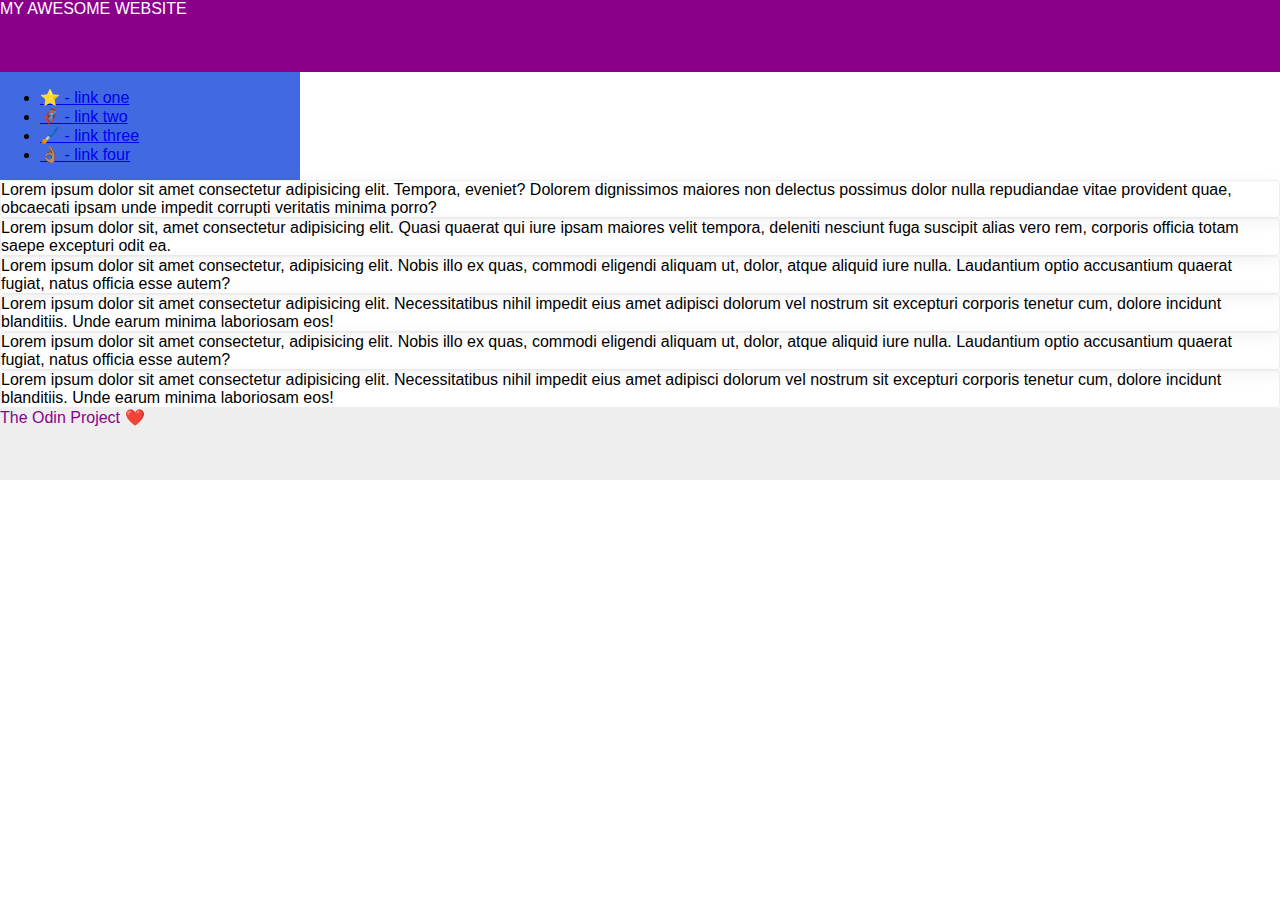
==== flex/07-flex-layout-2/index.html @ 2743ca0d "Fix semantic tags" ====
<!DOCTYPE html>
<html lang="en">
  <head>
    <meta charset="UTF-8" />
    <meta http-equiv="X-UA-Compatible" content="IE=edge" />
    <meta name="viewport" content="width=device-width, initial-scale=1.0" />
    <title>The Holy Grail</title>
    <link rel="stylesheet" href="style.css" />
  </head>
  <body>
    <header>MY AWESOME WEBSITE</header>

    <aside>
      <ul>
        <li><a href="#">⭐ - link one</a></li>
        <li><a href="#">🦸🏽‍♂️ - link two</a></li>
        <li><a href="#">🖌️ - link three</a></li>
        <li><a href="#">👌🏽 - link four</a></li>
      </ul>
    </aside>

    <div class="card">
      Lorem ipsum dolor sit amet consectetur adipisicing elit. Tempora, eveniet?
      Dolorem dignissimos maiores non delectus possimus dolor nulla repudiandae
      vitae provident quae, obcaecati ipsam unde impedit corrupti veritatis
      minima porro?
    </div>
    <div class="card">
      Lorem ipsum dolor sit, amet consectetur adipisicing elit. Quasi quaerat
      qui iure ipsam maiores velit tempora, deleniti nesciunt fuga suscipit
      alias vero rem, corporis officia totam saepe excepturi odit ea.
    </div>
    <div class="card">
      Lorem ipsum dolor sit amet consectetur, adipisicing elit. Nobis illo ex
      quas, commodi eligendi aliquam ut, dolor, atque aliquid iure nulla.
      Laudantium optio accusantium quaerat fugiat, natus officia esse autem?
    </div>
    <div class="card">
      Lorem ipsum dolor sit amet consectetur adipisicing elit. Necessitatibus
      nihil impedit eius amet adipisci dolorum vel nostrum sit excepturi
      corporis tenetur cum, dolore incidunt blanditiis. Unde earum minima
      laboriosam eos!
    </div>
    <div class="card">
      Lorem ipsum dolor sit amet consectetur, adipisicing elit. Nobis illo ex
      quas, commodi eligendi aliquam ut, dolor, atque aliquid iure nulla.
      Laudantium optio accusantium quaerat fugiat, natus officia esse autem?
    </div>
    <div class="card">
      Lorem ipsum dolor sit amet consectetur adipisicing elit. Necessitatibus
      nihil impedit eius amet adipisci dolorum vel nostrum sit excepturi
      corporis tenetur cum, dolore incidunt blanditiis. Unde earum minima
      laboriosam eos!
    </div>

    <footer>The Odin Project ❤️</footer>
  </body>
</html>
---- flex/07-flex-layout-2/style.css ----
body {
  font-family: -apple-system, BlinkMacSystemFont, "Segoe UI", Roboto, Oxygen,
    Ubuntu, Cantarell, "Open Sans", "Helvetica Neue", sans-serif;
  margin: 0;
  min-height: 100vh;
  display: flex;
  flex-direction: column;
}

header {
  height: 72px;
  background: darkmagenta;
  color: white;
}

footer {
  height: 72px;
  background: #eee;
  color: darkmagenta;
}

aside {
  width: 300px;
  background: royalblue;
  box-sizing: border-box;
}

.card {
  border: 1px solid #eee;
  box-shadow: 2px 4px 16px rgba(0, 0, 0, 0.06);
  border-radius: 4px;
}
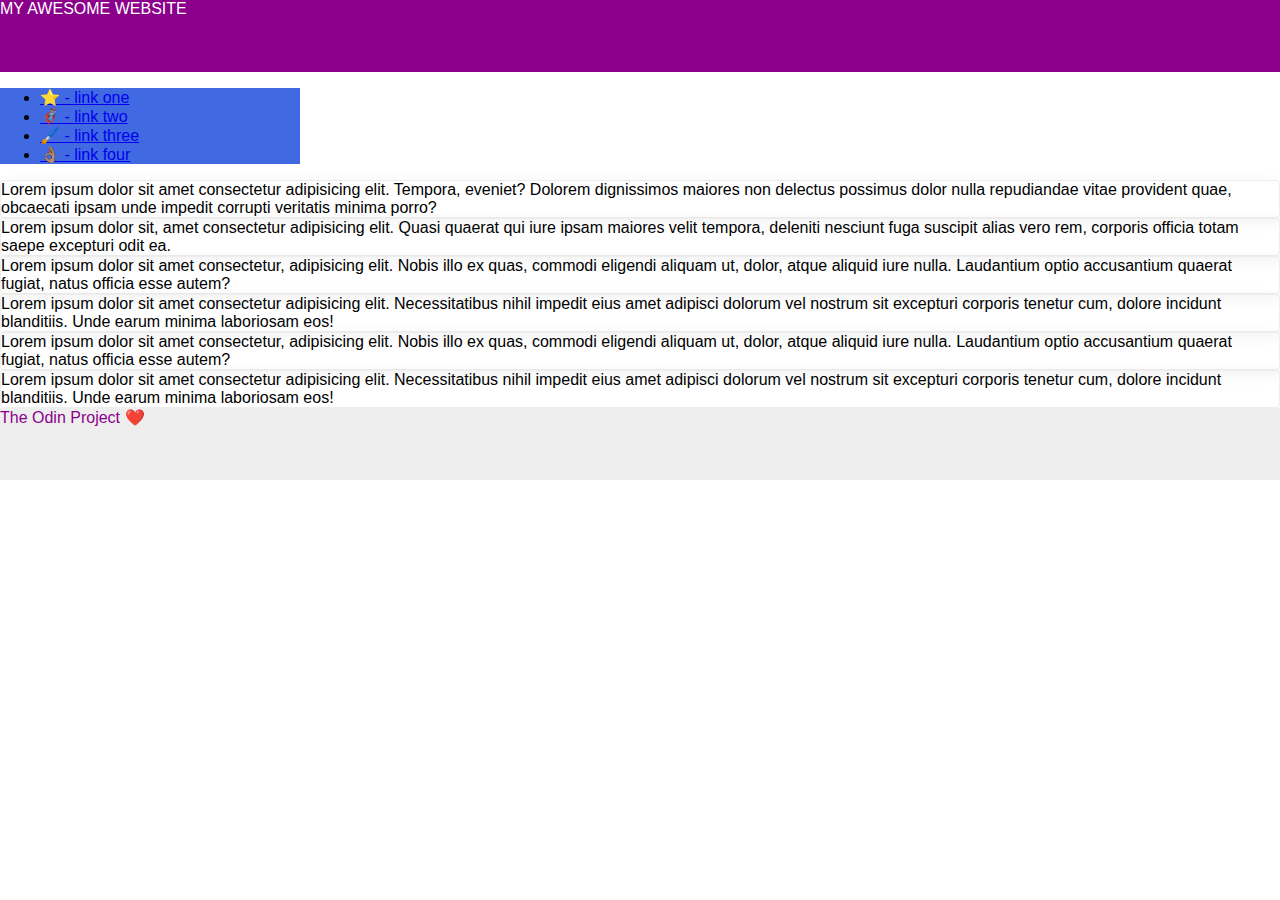
==== commit e5fe0a80: "Add cards container" ====
--- a/flex/07-flex-layout-2/index.html
+++ b/flex/07-flex-layout-2/index.html
@@ -9,49 +9,53 @@
   </head>
   <body>
     <header>MY AWESOME WEBSITE</header>
+    <main>
+      <aside>
+        <ul>
+          <li><a href="#">⭐ - link one</a></li>
+          <li><a href="#">🦸🏽‍♂️ - link two</a></li>
+          <li><a href="#">🖌️ - link three</a></li>
+          <li><a href="#">👌🏽 - link four</a></li>
+        </ul>
+      </aside>
 
-    <aside>
-      <ul>
-        <li><a href="#">⭐ - link one</a></li>
-        <li><a href="#">🦸🏽‍♂️ - link two</a></li>
-        <li><a href="#">🖌️ - link three</a></li>
-        <li><a href="#">👌🏽 - link four</a></li>
-      </ul>
-    </aside>
-
-    <div class="card">
-      Lorem ipsum dolor sit amet consectetur adipisicing elit. Tempora, eveniet?
-      Dolorem dignissimos maiores non delectus possimus dolor nulla repudiandae
-      vitae provident quae, obcaecati ipsam unde impedit corrupti veritatis
-      minima porro?
-    </div>
-    <div class="card">
-      Lorem ipsum dolor sit, amet consectetur adipisicing elit. Quasi quaerat
-      qui iure ipsam maiores velit tempora, deleniti nesciunt fuga suscipit
-      alias vero rem, corporis officia totam saepe excepturi odit ea.
-    </div>
-    <div class="card">
-      Lorem ipsum dolor sit amet consectetur, adipisicing elit. Nobis illo ex
-      quas, commodi eligendi aliquam ut, dolor, atque aliquid iure nulla.
-      Laudantium optio accusantium quaerat fugiat, natus officia esse autem?
-    </div>
-    <div class="card">
-      Lorem ipsum dolor sit amet consectetur adipisicing elit. Necessitatibus
-      nihil impedit eius amet adipisci dolorum vel nostrum sit excepturi
-      corporis tenetur cum, dolore incidunt blanditiis. Unde earum minima
-      laboriosam eos!
-    </div>
-    <div class="card">
-      Lorem ipsum dolor sit amet consectetur, adipisicing elit. Nobis illo ex
-      quas, commodi eligendi aliquam ut, dolor, atque aliquid iure nulla.
-      Laudantium optio accusantium quaerat fugiat, natus officia esse autem?
-    </div>
-    <div class="card">
-      Lorem ipsum dolor sit amet consectetur adipisicing elit. Necessitatibus
-      nihil impedit eius amet adipisci dolorum vel nostrum sit excepturi
-      corporis tenetur cum, dolore incidunt blanditiis. Unde earum minima
-      laboriosam eos!
-    </div>
+      <div class="cards">
+        <div class="card">
+          Lorem ipsum dolor sit amet consectetur adipisicing elit. Tempora,
+          eveniet? Dolorem dignissimos maiores non delectus possimus dolor nulla
+          repudiandae vitae provident quae, obcaecati ipsam unde impedit
+          corrupti veritatis minima porro?
+        </div>
+        <div class="card">
+          Lorem ipsum dolor sit, amet consectetur adipisicing elit. Quasi
+          quaerat qui iure ipsam maiores velit tempora, deleniti nesciunt fuga
+          suscipit alias vero rem, corporis officia totam saepe excepturi odit
+          ea.
+        </div>
+        <div class="card">
+          Lorem ipsum dolor sit amet consectetur, adipisicing elit. Nobis illo
+          ex quas, commodi eligendi aliquam ut, dolor, atque aliquid iure nulla.
+          Laudantium optio accusantium quaerat fugiat, natus officia esse autem?
+        </div>
+        <div class="card">
+          Lorem ipsum dolor sit amet consectetur adipisicing elit.
+          Necessitatibus nihil impedit eius amet adipisci dolorum vel nostrum
+          sit excepturi corporis tenetur cum, dolore incidunt blanditiis. Unde
+          earum minima laboriosam eos!
+        </div>
+        <div class="card">
+          Lorem ipsum dolor sit amet consectetur, adipisicing elit. Nobis illo
+          ex quas, commodi eligendi aliquam ut, dolor, atque aliquid iure nulla.
+          Laudantium optio accusantium quaerat fugiat, natus officia esse autem?
+        </div>
+        <div class="card">
+          Lorem ipsum dolor sit amet consectetur adipisicing elit.
+          Necessitatibus nihil impedit eius amet adipisci dolorum vel nostrum
+          sit excepturi corporis tenetur cum, dolore incidunt blanditiis. Unde
+          earum minima laboriosam eos!
+        </div>
+      </div>
+    </main>
 
     <footer>The Odin Project ❤️</footer>
   </body>
